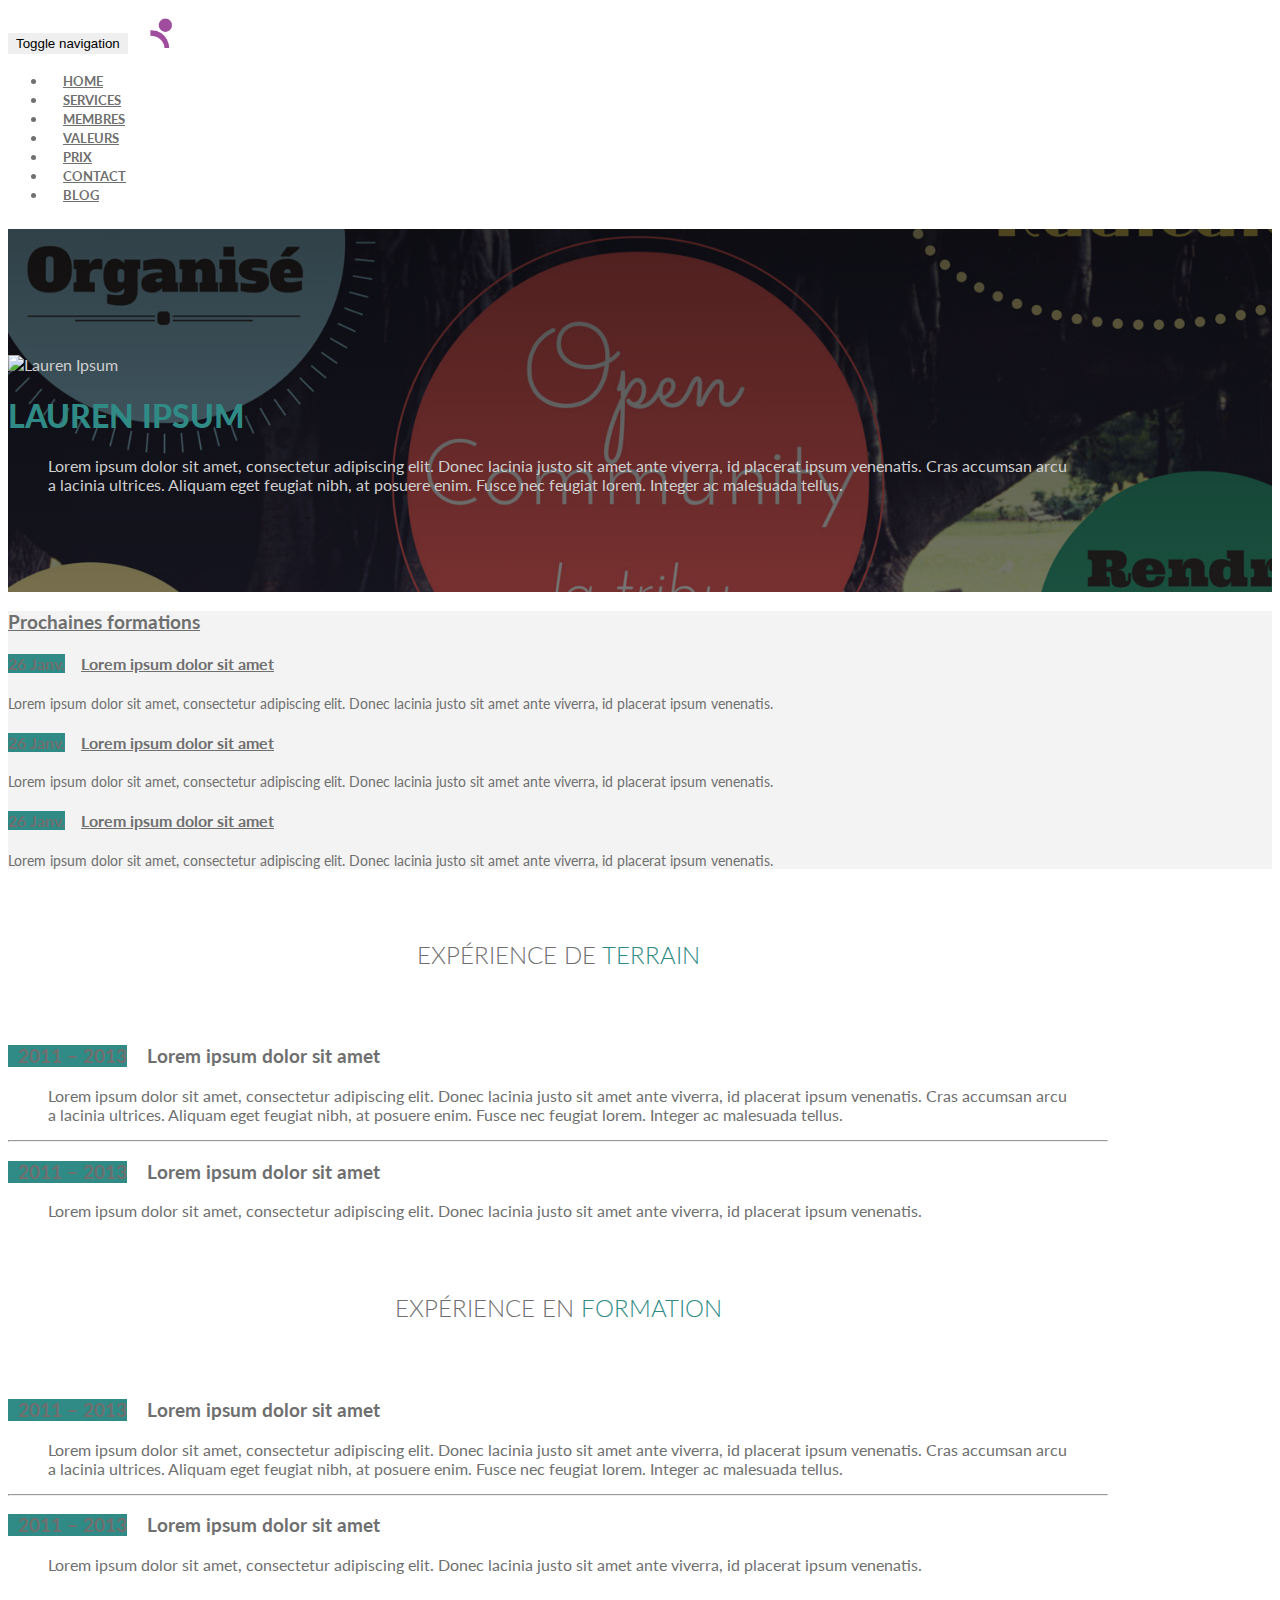
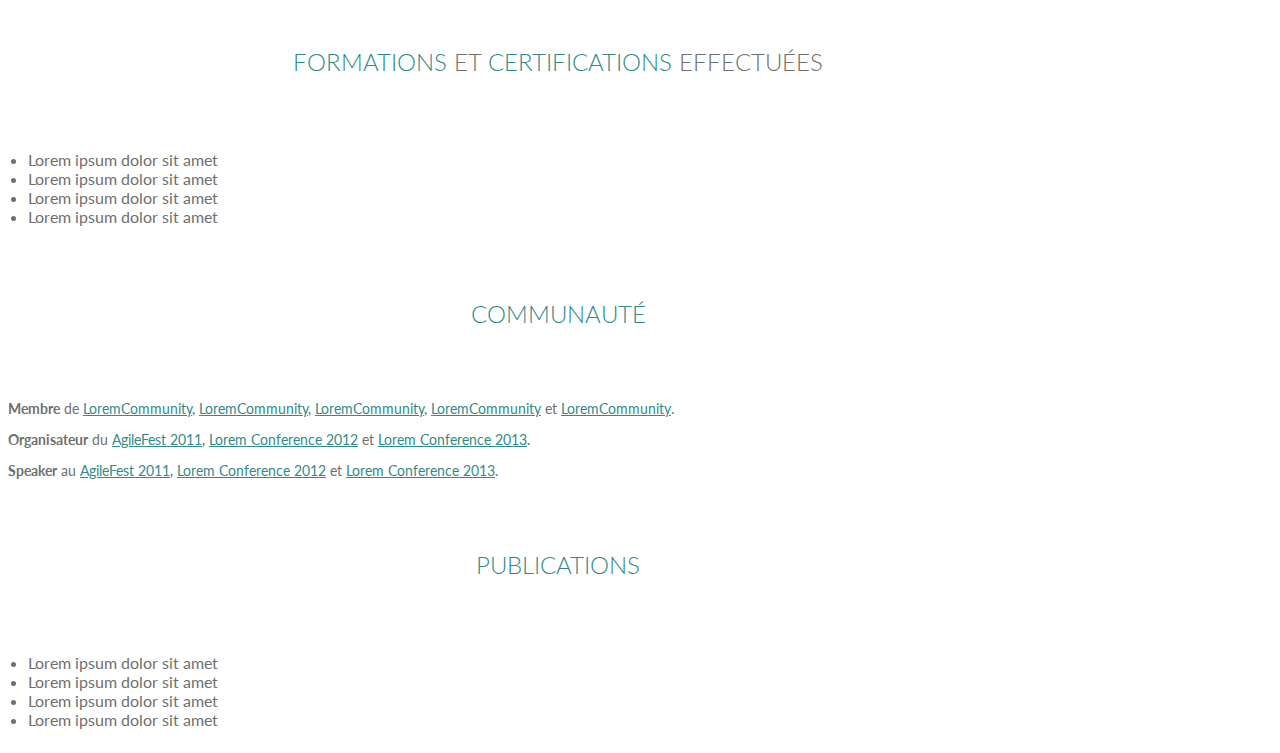
==== template-formateur.html @ 7c55750b "Corrections CSS" ====
<!DOCTYPE html>
<html lang="fr">
<head>
<!-- Basic Page Needs
    ================================================== -->
<meta charset="utf-8">
<!--[if IE]><meta http-equiv="x-ua-compatible" content="IE=9" /><![endif]-->
<meta name="viewport" content="width=device-width, initial-scale=1">
<title>AgileTribu - Lauren Ipsum</title>
<meta name="description"
	content="AgileTribu est un espace communautaire, d'innovation de services pour améliorer les pratiques Agiles">
<meta name="keywords" content="AgileTribu, communauté, Agile, Digital, Marketing">
<meta name="author" content="AgileTribu.com">

<!-- Favicons
    ================================================== -->
<link rel="shortcut icon" href="img/favicon.ico" type="image/x-icon">
<link rel="apple-touch-icon" href="img/apple-touch-icon.png">
<link rel="apple-touch-icon" sizes="72x72" href="img/apple-touch-icon-72x72.png">
<link rel="apple-touch-icon" sizes="114x114" href="img/apple-touch-icon-114x114.png">

<!-- Bootstrap -->
<link rel="stylesheet" type="text/css" href="css/bootstrap.css">
<link rel="stylesheet" type="text/css" href="fonts/font-awesome/css/font-awesome.css">
<script type="text/javascript" src="js/jquery-1.11.2.min.js"></script>
<script type="text/javascript" src="js/bootstrap.min.js"></script>

<!-- Nivo Lightbox
    ================================================== -->
<link rel="stylesheet" href="css/nivo-lightbox.css">
<link rel="stylesheet" href="css/nivo_lightbox_themes/default/default.css">

<!-- Slider
    ================================================== -->
<link href="css/owl.carousel.css" rel="stylesheet" media="screen">
<link href="css/owl.theme.css" rel="stylesheet" media="screen">

<!-- Stylesheet
    ================================================== -->
<link rel="stylesheet" type="text/css" href="css/style.css">
<link rel="stylesheet" type="text/css" href="css/responsive.css">

<!-- Google Fonts
    ================================================== -->
<link href='http://fonts.googleapis.com/css?family=Lato:100,300,400,700,900,100italic,300italic,400italic,700italic,900italic' rel='stylesheet' type='text/css'>

<script type="text/javascript" src="js/modernizr.custom.js"></script>

<script>
  (function(i,s,o,g,r,a,m){i['GoogleAnalyticsObject']=r;i[r]=i[r]||function(){
  (i[r].q=i[r].q||[]).push(arguments)},i[r].l=1*new Date();a=s.createElement(o),
  m=s.getElementsByTagName(o)[0];a.async=1;a.src=g;m.parentNode.insertBefore(a,m)
  })(window,document,'script','//www.google-analytics.com/analytics.js','ga');

  ga('create', 'UA-65085367-1', 'auto');
  ga('send', 'pageview');
</script>

<!-- HTML5 shim and Respond.js for IE8 support of HTML5 elements and media queries -->
<!-- WARNING: Respond.js doesn't work if you view the page via file:// -->
<!--[if lt IE 9]>
      <script src="https://oss.maxcdn.com/html5shiv/3.7.2/html5shiv.min.js"></script>
      <script src="https://oss.maxcdn.com/respond/1.4.2/respond.min.js"></script>
    <![endif]-->
</head>
<body>

	<!-- Main Navigation 
    ================================================== -->
	<nav id="tf-menu" class="navbar navbar-default navbar-fixed-top">
		<div class="container">
			<!-- Brand and toggle get grouped for better mobile display -->
			<div class="navbar-header">
				<button type="button" class="navbar-toggle collapsed" data-toggle="collapse" data-target="#bs-example-navbar-collapse-1">
					<span class="sr-only">Toggle navigation</span> <span class="icon-bar"></span> <span class="icon-bar"></span> <span class="icon-bar"></span>
				</button>
				<a class="navbar-brand" href="#"><img src="img/favicon100.png" alt="..."></a>
			</div>

			<div class="collapse navbar-collapse" id="bs-example-navbar-collapse-1">
				<ul class="nav navbar-nav navbar-right">
					<li><a href="#tf-home" class="scroll">Home</a></li>
					<li><a href="#tf-services" class="scroll">Services</a></li>
					<li><a href="#tf-team" class="scroll">Membres</a></li>
					<li><a href="#tf-process" class="scroll">Valeurs</a></li>
					<li><a href="#tf-pricing" class="scroll">Prix</a></li>
					<li><a href="#tf-contact" class="scroll">Contact</a></li>
					<li><a href="http://blog.agiletribu.com" class="scroll" target="parent">Blog</a></li>
				</ul>
			</div>
			<!-- /.navbar-collapse -->
		</div>
		<!-- /.container-fluid -->
	</nav>

	<!-- Home Section
    ================================================== -->
    <div id="tf-home">
        <div class="overlay overlay-formateur">
            <div class="container">
                <div class="content-heading">   
                	<div class="row">
                		<div class="col-sm-4 text-center">
                			<img src="http://placehold.it/250x250" alt="Lauren Ipsum" class="img-responsive img-circle img-thumbnail">
                		</div>

                		<div class="col-sm-8">
                			<h1>Lauren Ipsum</h1>
                			<blockquote>Lorem ipsum dolor sit amet, consectetur adipiscing elit. Donec lacinia justo sit amet ante viverra, id placerat ipsum venenatis. Cras accumsan arcu a lacinia ultrices. Aliquam eget feugiat nibh, at posuere enim. Fusce nec feugiat lorem. Integer ac malesuada tellus.</blockquote>
                			<a href="#"><i class="fa fa-2x fa-linkedin"></i></a>
                			&nbsp;
                			<a href="#"><i class="fa fa-2x fa-twitter"></i></a>
                		</div>
                	</div>            
                </div>
            </div>
        </div>
    </div>

    <div id="tf-prochaines-formations" class="gray-bg">
    	<div class="container">
    		<div class="content-heading text-center">
    			<h3><a data-toggle="collapse" href="#collapseProchainesFormations" aria-expanded="false" aria-controls="collapseProchainesFormations">Prochaines formations <span class="caret"></span></a></h3>
    		</div>

    		<div class="row collapse" id="collapseProchainesFormations">
    			<div class="col-sm-4">
    				<h4><span class="label label-default">26 Janv.</span> &nbsp;&nbsp; <a href="#">Lorem ipsum dolor sit amet</a></h4>
    				<p>Lorem ipsum dolor sit amet, consectetur adipiscing elit. Donec lacinia justo sit amet ante viverra, id placerat ipsum venenatis.</p>
    			</div>
    			<div class="col-sm-4">
    				<h4><span class="label label-default">26 Janv.</span> &nbsp;&nbsp; <a href="#">Lorem ipsum dolor sit amet</a></h4>
    				<p>Lorem ipsum dolor sit amet, consectetur adipiscing elit. Donec lacinia justo sit amet ante viverra, id placerat ipsum venenatis.</p>
    			</div>
    			<div class="col-sm-4">
    				<h4><span class="label label-default">26 Janv.</span> &nbsp;&nbsp; <a href="#">Lorem ipsum dolor sit amet</a></h4>
    				<p>Lorem ipsum dolor sit amet, consectetur adipiscing elit. Donec lacinia justo sit amet ante viverra, id placerat ipsum venenatis.</p>
    			</div>
    		</div>
    	</div>
    </div>

    <div id="tf-content">
    	<div class="container">
	    	<div class="row">
	    		<div class="col-md-8">
	    			<div id="tf-xp-terrain">
	    				<div class="section-header">
	    					<h2>Expérience de <span class="highlight">terrain</span></h2>
	    				</div>

    					<h3><span class="label label-default"><i class="fa fa-calendar"></i>&nbsp;&nbsp;2011 – 2013</span> &nbsp;&nbsp; Lorem ipsum dolor sit amet </h3>
    					<blockquote>Lorem ipsum dolor sit amet, consectetur adipiscing elit. Donec lacinia justo sit amet ante viverra, id placerat ipsum venenatis. Cras accumsan arcu a lacinia ultrices. Aliquam eget feugiat nibh, at posuere enim. Fusce nec feugiat lorem. Integer ac malesuada tellus.</blockquote>

    					<hr />

    					<h3><span class="label label-default"><i class="fa fa-calendar"></i>&nbsp;&nbsp;2011 – 2013</span> &nbsp;&nbsp; Lorem ipsum dolor sit amet </h3>
    					<blockquote>Lorem ipsum dolor sit amet, consectetur adipiscing elit. Donec lacinia justo sit amet ante viverra, id placerat ipsum venenatis. </blockquote>
	    			</div>

	    			<div id="tf-xp-formation">
	    				<div class="section-header">
	    					<h2>Expérience en <span class="highlight">formation</span></h2>
	    				</div>

	    				<h3><span class="label label-default"><i class="fa fa-calendar"></i>&nbsp;&nbsp;2011 – 2013</span> &nbsp;&nbsp; Lorem ipsum dolor sit amet </h3>
    					<blockquote>Lorem ipsum dolor sit amet, consectetur adipiscing elit. Donec lacinia justo sit amet ante viverra, id placerat ipsum venenatis. Cras accumsan arcu a lacinia ultrices. Aliquam eget feugiat nibh, at posuere enim. Fusce nec feugiat lorem. Integer ac malesuada tellus.</blockquote>

    					<hr />

    					<h3><span class="label label-default"><i class="fa fa-calendar"></i>&nbsp;&nbsp;2011 – 2013</span> &nbsp;&nbsp; Lorem ipsum dolor sit amet </h3>
    					<blockquote>Lorem ipsum dolor sit amet, consectetur adipiscing elit. Donec lacinia justo sit amet ante viverra, id placerat ipsum venenatis. </blockquote>
	    			</div>
	    		</div>

	    		<div class="col-md-4">
	    			<div id="tf-formations-certifs">
		    			<div class="section-header">
		    				<h2><span class="highlight">Formations</span> et <span class="highlight">certifications</span> effectuées</h2>
		    			</div>

		    			<ul class="list-group list-group-formateur">
		    				<li class="list-group-item">Lorem ipsum dolor sit amet</li>
		    				<li class="list-group-item">Lorem ipsum dolor sit amet</li>
		    				<li class="list-group-item">Lorem ipsum dolor sit amet</li>
		    				<li class="list-group-item">Lorem ipsum dolor sit amet</li>
		    			</ul>
		    		</div>

		    		<div id="tf-formateur-communaute">
		    			<div class="section-header">
		    				<h2><span class="highlight">Communauté</span></h2>
		    			</div>

		    			<div class="tf-formateur-communaute-block">
		    				<p><strong>Membre</strong> de <span class="highlight"><a href="#">LoremCommunity</a></span>, <span class="highlight"><a href="#">LoremCommunity</a></span>, <span class="highlight"><a href="#">LoremCommunity</a></span>, <span class="highlight"><a href="#">LoremCommunity</a></span> et <span class="highlight"><a href="#">LoremCommunity</a></span>.</p>

		    				<p><strong>Organisateur</strong> du <span class="highlight"><a href="#">AgileFest 2011</a></span>, <span class="highlight"><a href="#">Lorem Conference 2012</a></span> et <span class="highlight"><a href="#">Lorem Conference 2013</a></span>.</p>

		    				<p><strong>Speaker</strong> au <span class="highlight"><a href="#">AgileFest 2011</a></span>, <span class="highlight"><a href="#">Lorem Conference 2012</a></span> et <span class="highlight"><a href="#">Lorem Conference 2013</a></span>.</p>
		    			</div>
		    		</div>

		    		<div id="tf-formations-publications">
		    			<div class="section-header">
		    				<h2><span class="highlight">Publications</span></h2>
		    			</div>

		    			<ul class="list-group list-group-formateur">
		    				<li class="list-group-item">Lorem ipsum dolor sit amet</li>
		    				<li class="list-group-item">Lorem ipsum dolor sit amet</li>
		    				<li class="list-group-item">Lorem ipsum dolor sit amet</li>
		    				<li class="list-group-item">Lorem ipsum dolor sit amet</li>
		    			</ul>
		    		</div>
	    		</div>
	    	</div>
	    </div>
    </div>

</body>
</html>
---- css/style.css ----
@import url(http://fonts.googleapis.com/css?family=Lato:100,300,400,700,900,100italic,300italic,400italic,700italic,900italic);
body,
html {
    -webkit-font-smoothing: antialiased !important;
    -moz-osx-font-smoothing: grayscale;
    overflow-y: auto;
    overflow-x: hidden;
    font-family: 'Lato', sans-serif;
    color: #6f6f6f;
}
::-webkit-scrollbar { width: 2px;  }/* for vertical scrollbars */
::-webkit-scrollbar-track { background: rgba(0, 0, 0, 0.1); }
::-webkit-scrollbar-thumb { background: rgba(0, 0, 0, 0.5); }

@media (min-width: 1200px) { 
    .container { width: 1100px }
}
h1 {
    font-weight: 900;
    text-transform: uppercase;
}
h1 small { text-transform: lowercase }
h2 {
    line-height: 24px;
    font-weight: 300;
}
h5 { font-size: 16px }
p { font-size: 14px }
a {
    color: inherit;
    transition: all 0.5s;
}
a:hover,
a:focus {
    text-decoration: none;
    color: #308b86;
}
.highlight { color: #308b86 }
.clearfix:after {
    visibility: hidden;
    display: block;
    font-size: 0;
    content: " ";
    clear: both;
    height: 0;
}
.clearfix { display: inline-block }
* html .clearfix { height: 1% }
.clearfix { display: block }
.label-default {
    background-color: #308B86;
}
/* Navigation */
#tf-menu {
    margin-bottom: 0;
    background-color: #ffffff;
    padding: 10px 0;
    height: auto;
}
.navbar-brand img {
    height: 30px;
    width: auto;
}
.navbar-brand { padding: 12px 15px }
.navbar-nav > li > a {
    font-size: 13px;
    font-weight: 700;
    border-bottom: 2px solid transparent;
    padding: 5px 5px;
    margin: 8px 10px;
    text-transform: uppercase;
    transition: all 0.5s;
}
.navbar-default .navbar-nav > li > a.active,
.navbar-default .navbar-nav > li > a:hover,
.navbar-default .navbar-nav > li > a:focus {
    color: #333;
    border-bottom: 4px solid #308b86;
}
.navbar-default .navbar-toggle { border-color: transparent }
.navbar-default .navbar-toggle:hover,
.navbar-default .navbar-toggle:focus { background-color: transparent }
.navbar-default .navbar-toggle:hover>.navbar-default .navbar-toggle .icon-bar,
.navbar-default .navbar-toggle:focus>.navbar-default .navbar-toggle .icon-bar { color: #308b86 }
/* Header Page */
#tf-header {
    padding: 20px 0;
    background: #308b86;
    margin-top: 70px;
    color: #ffffff;
}
#tf-header .breadcrumb {
    padding: 8px 15px;
    margin-bottom: 20px;
    list-style: none;
    background-color: transparent;
    border-radius: 4px;
    margin-left: -10px;
    margin-top: -10px;
}
#tf-header .breadcrumb > li + li:before {
    padding: 0 5px;
    color: #FFF;
    content: "/\00a0";
}
#tf-header .breadcrumb > li a { color: #ffffff }
/* Home Style */
#tf-home {
    background: url(../img/at/AgileTribu-Valeurs.jpg);
    background-size: cover;
    background-position: center;
    background-attachment: fixed;
    background-repeat: no-repeat;
    color: #cfcfcf;
}
#tf-home .overlay {
    background: -moz-linear-gradient(top,  rgba(0,0,0,0.8) 0%, rgba(0,0,0,0.73) 17%, rgba(0,0,0,0.66) 35%, rgba(0,0,0,0.55) 62%, rgba(0,0,0,0.4) 100%); /* FF3.6+ */
    background: -webkit-gradient(linear, left top, left bottom, color-stop(0%,rgba(0,0,0,0.8)), color-stop(17%,rgba(0,0,0,0.73)), color-stop(35%,rgba(0,0,0,0.66)), color-stop(62%,rgba(0,0,0,0.55)), color-stop(100%,rgba(0,0,0,0.4))); /* Chrome,Safari4+ */
    background: -webkit-linear-gradient(top,  rgba(0,0,0,0.8) 0%,rgba(0,0,0,0.73) 17%,rgba(0,0,0,0.66) 35%,rgba(0,0,0,0.55) 62%,rgba(0,0,0,0.4) 100%); /* Chrome10+,Safari5.1+ */
    background: -o-linear-gradient(top,  rgba(0,0,0,0.8) 0%,rgba(0,0,0,0.73) 17%,rgba(0,0,0,0.66) 35%,rgba(0,0,0,0.55) 62%,rgba(0,0,0,0.4) 100%); /* Opera 11.10+ */
    background: -ms-linear-gradient(top,  rgba(0,0,0,0.8) 0%,rgba(0,0,0,0.73) 17%,rgba(0,0,0,0.66) 35%,rgba(0,0,0,0.55) 62%,rgba(0,0,0,0.4) 100%); /* IE10+ */
    background: linear-gradient(to bottom,  rgba(0,0,0,0.8) 0%,rgba(0,0,0,0.73) 17%,rgba(0,0,0,0.66) 35%,rgba(0,0,0,0.55) 62%,rgba(0,0,0,0.4) 100%); /* W3C */
    padding: 20% 0;
    background-attachment: fixed;
}

#tf-home h1 { color: #308b86 }
.content-heading p.lead { margin-bottom: 80px }
a.goto-btn {
    font-size: 18px;
    font-weight: 700;
    border-bottom: 2px solid transparent;
    padding: 10px 0;
    transition: all 0.5s;
}
a.goto-btn:hover {
    color: #ffffff;
    border-bottom: 2px solid #308b86;
}
/* Home Section Style 2 - With Video*/
#tf-home.video .overlay {
    padding: 0;
    padding-top: 10%;
}
.img-wrapper { position: relative }
.img-wrapper img.img-responsive { margin: 0 auto !important }
.img-wrapper i.fa {
    position: absolute;
    z-index: 10;
    top: 50%;
    font-size: 25px;
    background: rgba(32, 22, 22, 0.29);
    padding: 18px 23px;
    height: 60px;
    width: 60px;
    text-align: center;
    border-radius: 50%;
    color: #ffffff;
    margin-left: -30px;
    transition: all 0.3s;
}
.img-wrapper i.fa:hover { background: #308b86 }
/* Home Section Style 3 - Slider*/
#tf-home.slider { background: none }
#tf-home.slider .overlay { padding: 0 }
.carousel-caption {
    position: absolute;
    right: 15%;
    top: 28%;
    bottom: auto;
    left: 15%;
    z-index: 10;
    padding-top: 20px;
    padding-bottom: 0;
    color: #fff;
    text-align: center;
    text-shadow: none;
}
.carousel-indicators li {
    display: inline-block;
    width: 12px;
    height: 12px;
    margin: 1px;
    text-indent: -999px;
    cursor: pointer;
    background-color: rgba(0, 0, 0, 0);
    border: 1px solid #fff;
    border-radius: 10px;
}
.carousel-indicators {
    position: absolute;
    bottom: 60px;
    left: 50%;
    z-index: 15;
    width: 60%;
    padding-left: 0;
    margin-left: -30%;
    text-align: center;
    list-style: none;
}
.carousel-indicators .active {
    width: 14px;
    height: 14px;
    margin: 0;
    background-color: #a14d9d;
}
.carousel-fade .carousel-inner .item {
    opacity: 0;
    transition-property: opacity;
}
.carousel-fade .carousel-inner .active { opacity: 1 }
.carousel-fade .carousel-inner .active.left,
.carousel-fade .carousel-inner .active.right {
    left: 0;
    opacity: 0;
    z-index: 1;
}
.carousel-fade .carousel-inner .next.left,
.carousel-fade .carousel-inner .prev.right { opacity: 1 }
.carousel-fade .carousel-control { z-index: 2 }
/* Home Section Style 4 - App Header Style*/
#tf-home.app .overlay { padding: 10% 0 5% 0 }
#tf-home.app {background: url(../img/bg/02.jpg);}
a.goto-btn { margin-right: 30px }
.ipad-wrapper .app-wrap {
    position: relative;
    width: 395px;
}
.app-wrap {
    position: absolute;
    background: url(../img/header4.png);
    width: 395px;
    height: 540px;
    background-repeat: no-repeat;
    z-index: 2;
    left: 5%;
}
#owl-demo .item img {
    position: relative;
    width: 305px;
    height: auto;
    left: 12%;
    margin-top: 46px;
    z-index: -1;
}
.app .content-heading.text-left { padding: 15% 0 }
#tf-home.app .owl-theme .owl-controls .owl-page span {
    width: 15px;
    height: 15px;
    margin: 5px;
    background: #ffffff !important;
    border: 2px solid transparent;
    opacity: 1;
}
#tf-home.app .owl-theme .owl-controls {
    margin-top: 60px;
    text-align: center;
}
#tf-home.app .owl-theme .owl-controls .owl-page.active span,
#tf-home.app .owl-theme .owl-controls.clickable .owl-page:hover span { border: 2px solid #308b86 }

/* Home Parallax Effect */
.bcg {
  background-position: center center;
  background-repeat: no-repeat;
  background-attachment: fixed;
  background-size: cover;
  height: 100%;
  width: 100%;
}

#tf-home.parallax .bcg { background-image:url('../img/at/AgileTribu-Valeurs.png'); }
.parallax  .content-heading{
    padding: 20% 0;
    text-align: center;
}
/* Intro Section */
#tf-intro {
    padding: 5% 0;
    color: #000000;
    text-align: center;
}
#tf-intro img.intro-logo {
    margin: 0 auto;
    margin-bottom: 30px;
}
/* Service Section */
#tf-services { padding: 60px 0 }
.section-header {
    padding: 40px 0;
    text-align: center;
}
.section-header h2 { text-transform: uppercase }
.section-header h5 { letter-spacing: 1px }
.fancy {
    line-height: 0.5;
    text-align: center;
    margin-bottom: 40px;
    margin-top: 20px;
}
.fancy span {
    display: inline-block;
    position: relative;
}
.fancy span:before,
.fancy span:after {
    content: "";
    position: absolute;
    height: 5px;
    border-bottom: 1px solid #f1f1f1;
    top: 15px;
    width: 400px;
}
.fancy span:before {
    right: 100%;
    margin-right: 10px;
}
.fancy span:after {
    left: 100%;
    margin-left: 10px;
}
/* service lists */
.service { margin-bottom: 20px }
.service .media-right i.fa {
    text-align: center;
    font-size: 30px;
    background-color: #308b86;
    color: #ffffff;
    padding: 25px 0;
    border-radius: 50px;
    border-top-left-radius: 0;
    margin: 0 10px;
    margin-right: 20px;
    width: 82px;
    height: 80px;
    transition: background-color 0.5s;
}
.service .media-left i.fa {
    text-align: center;
    font-size: 30px;
    background-color: #308b86;
    color: #ffffff;
    padding: 25px 0;
    border-radius: 50px;
    border-top-right-radius: 0;
    margin: 0 10px;
    margin-left: 20px;
    width: 82px;
    height: 80px;
    transition: background-color 0.5s;
}
.process:hover i.fa,
.service:hover i.fa { background-color: #a14d9d }
h4.media-heading {
    margin-top: 0;
    margin-bottom: 5px;
    font-size: 16px;
    font-weight: 400;
    text-transform: uppercase;
    color: #333;
    line-height: 20px;
}
/* About Us */
#tf-about { padding: 40px 0 }
.gray-bg { background-color: #f3f3f3 }
.img-wrap .profile-img {
    position: relative;
    margin-bottom: 40px;
}
.profile-img .social {
    position: absolute;
    z-index: 1;
    bottom: -10px;
    left: 50px;
}
.about-right-content { padding: 40px 0 }
.about-left-content { padding-bottom: 60px }
.about-left-content h2,
.about-left-content h2 small { color: #333 }
.about-left-content h2 small { font-weight: 300 }
ul.social li a.fa {
    background: #a14d9d;
    width: 50px;
    height: 50px;
    padding: 15px;
    text-align: center;
    margin-right: -5px;
    font-size: 20px;
    color: #ffffff;
    margin-bottom: 0;
}
ul.social li a.fa:hover { background-color: #333333 }
/* Skills Progress Bar */
.progress {
    height: 12px;
    margin-bottom: 20px;
    overflow: hidden;
    background-color: #999999;
    border-radius: 0;
    -webkit-box-shadow: none;
    box-shadow: none;
}
.progress-bar {
    float: left;
    width: 0;
    height: 100%;
    font-size: 12px;
    line-height: 20px;
    color: #fff;
    text-align: center;
    background-color: #a14d9d;
    -webkit-box-shadow: none;
    box-shadow: none;
    -webkit-transition: width .6s ease;
    -o-transition: width .6s ease;
    transition: width .6s ease;
}
.skills {
    margin-top: 30px;
    padding: 20px 0;
}
.skillset p {
    font-size: 13px;
    margin-bottom: 5px;
}
/* Counter */
#tf-counter {
    border-top: 1px solid #D1D1D1;
    border-bottom: 1px solid #D1D1D1;
}
.facts { padding: 0 }
.facts .count-box { position: relative }
.count-box {
    -webkit-backface-visibility: hidden;
    border-left: 1px solid #d3d3d3;
    padding: 40px 0;
    margin: 0;
    overflow: hidden;
    transition: all 0.5s;
    transform: translateX(0px) translateY(0%);
    -webkit-transform: translateX(0px) translateY(0%);
    -moz-transform: translateX(0px) translateY(0%);
    -ms-transform: translateX(0px) translateY(0%);
    -o-transform: translateX(0px) translateY(0%);
}
/*.count-box .hover-bg{ 
  position: absolute;
  display: block;
  background-color: #a14d9d;
  width: 100%;
  height: 100%;
  z-index: -1;
  transition: all 0.5s;
  transform: translateX(0px) translateY(150px);
  -webkit-transform: translateX(0px) translateY(150px);
  -ms-transform: translateX(0px) translateY(150px);
    -o-transform: translateX(0px) translateY(150px);
    opacity: 0;
}
.count-box:hover .hover-bg{
  background: #a14d9d;
  color: #fff !important;
  transform: translateX(0px) translateY(-40px);
    -webkit-transform: translateX(0px) translateY(-40px);
    -moz-transform: translateX(0px) translateY(-40px);
    -ms-transform: translateX(0px) translateY(-40px);
    -o-transform: translateX(0px) translateY(-40px);
    opacity: 1;
}*/
.count-box:hover,
.count-box:hover > i.fa { color: #ffffff }
.count-box:hover {
    -webkit-backface-visibility: hidden;
    background-color: #a14d9d;
}
.counter i.fa {
    font-size: 40px;
    color: #308b86;
}
.count-box.last { border-right: 1px solid #d3d3d3 }
/* Portfolio / Works Sections */
#tf-team { padding: 60px 0 }
#team .item {
    padding: 30px 0px;
    margin: 5px 20px;
    -webkit-border-radius: 3px;
    -moz-border-radius: 3px;
    border-radius: 3px;
}
.item .hover-bg {
    position: relative;
    overflow: hidden;
}
.hover-bg .hover-text {
    position: absolute;
    display: block;
    bottom: 0;
    width: 100%;
    height: 25%;
    padding: 20px;
    color: #ffffff;
    transition: all 0.8s;
    -webkit-transition: all 08s;
    -moz-transition: all 0.8s;
    -o-transition: all 0.8s;
}
.hover-bg .hover-text.on { opacity: 1 }
.hover-bg .hover-text.off {
    transition: all 0.3s;
    -webkit-transition: all 0.3s;
    -moz-transition: all 0.3s;
    -o-transition: all 0.3s;
    -webkit-transform: translateX(100%) translateY(-90%);
    transform: translateX(100%) translateY(-90%);
    opacity: 1;
    background: rgba(0, 0, 0, 0.70);
}
.hover-bg:hover .hover-text.off {
    -webkit-transform: translateX(0%) translateY(-90%);
    transform: translateX(0%)  translateY(-90%);
    opacity: 1;
}
.owl-theme .owl-controls .owl-page span {
    width: 15px;
    height: 15px;
    margin: 5px;
    background: #bababa;
}
/* Why Us or Features Section */
#tf-features,
#feature { padding: 60px 0 }
.features-content { padding: 0 30px 0 }
.features-content h4 {
    text-transform: uppercase;
    margin-bottom: 20px;
    color: #333333;
}
.nav.nav-pills > li > a {
    position: relative;
    display: block;
    background-color: #ffffff;
    padding: 25px;
    border-bottom: 3px solid #cccccc;
    text-transform: uppercase;
    margin-bottom: 5px;
}
.nav.nav-pills > li > a small {
    text-transform: lowercase;
    font-style: italic;
}
.nav.nav-pills > li > a:hover,
.nav-pills > li.active > a,
.nav-pills > li.active > a:hover,
.nav-pills > li.active > a:focus {
    color: #fff;
    background-color: #a14d9d;
    padding: 25px;
    border-bottom: 3px solid #996600;
}
.nav-pills > li > a { border-radius: 4px }
ul.features li span.fa {
    font-size: 35px;
    vertical-align: middle;
    margin-right: 20px;
    float: left;
    clear: both;
    margin-top: 5px;
}
/* Portfolio or works blocks */
#tf-works { padding: 60px 0 }
ul.cat { margin: 30px 0 }
ul.cat li a {
    background: inherit;
    border: 1px solid;
    padding: 5px 10px;
    border-radius: 3px;
}
ul.cat li a:hover,
ul.cat li a:focus,
ul.cat li a.active {
    background: #f1f1f1;
    border: 1px solid;
    padding: 5px 10px;
    border-radius: 3px;
    color: inherit;
}
.nopadding { padding: 0 }
.box a { margin: 2px }
.box .hover-bg {
    position: relative;
    overflow: hidden;
}
.box .hover-bg .hover-text {
    height: 100%;
    bottom: 0;
    -webkit-transform: translateX(0%) translateY(0%);
    transform: translateX(0%) translateY(0%);
    background: transparent;
}
.box:hover .hover-bg .hover-text { background-color: rgba(1, 1, 1, 0.5) }
.box .hover-bg:hover .hover-text.off {
    -webkit-transform: translateX(0%) translateY(0%);
    transform: translateX(0%)  translateY(0%);
    opacity: 1;
}
.box .hover-text i.fa {
    font-size: 20px;
    background: #a14d9d;
    padding: 13px;
    position: relative;
    top: 40%;
    border-radius: 50%;
    width: 45px;
    height: 45px;
    transition: all 0.5s;
}
.box .hover-text i.fa:hover { background: #333333 }
.box .hover-text i.fa.fa-expand {
    border-top-right-radius: 0;
    -webkit-transform: translateX(-400%) translateY(0%);
    transform: translateX(-400%)  translateY(0%);
    opacity: 0;
    transition: all 0.5s;
}
.box:hover .hover-text i.fa.fa-expand {
    -webkit-transform: translateX(0%) translateY(0%);
    transform: translateX(0%)  translateY(0%);
    opacity: 1;
}
.box .hover-text i.fa.fa-chain {
    border-top-left-radius: 0;
    -webkit-transform: translateX(400%) translateY(0%);
    transform: translateX(400%)  translateY(0%);
    opacity: 0;
    transition: all 0.5s;
}
.box:hover .hover-text i.fa.fa-chain {
    -webkit-transform: translateX(0%) translateY(0%);
    transform: translateX(0%)  translateY(0%);
    opacity: 1;
}
/* Style 2 - Not Fullwidth */
#itemsWorkThree .box,
#itemsWorkTwo .box { margin-bottom: 30px }
#itemsWorkTwo .hover-bg .hover-text { padding: 30% 0 }
#itemsWorkTwo .box:hover .hover-bg .hover-text {
    background-color: rgba(255, 223, 125, 0.70);
    border: 10px solid rgba(185, 156, 72, 0.80);
}
#itemsWorkTwo .box .hover-bg .hover-text h5 small {
    text-transform: capitalize;
    color: #000000;
}
#itemsWorkTwo .box .hover-bg .hover-text h5 {
    font-weight: 700;
    text-transform: uppercase;
    color: #000000;
    -webkit-transform: translateX(0%) translateY(400%);
    transform: translateX(0%)  translateY(400%);
    opacity: 0;
    transition: all 0.5s;
}
#itemsWorkTwo .box:hover .hover-bg .hover-text.off h5 {
    -webkit-transform: translateX(0%) translateY(0%);
    transform: translateX(0%)  translateY(0%);
    opacity: 1;
}
#itemsWorkTwo .box .hover-text i.fa {
    font-size: 20px;
    background: transparent;
    padding: 13px;
    position: relative;
    top: 40%;
    border-radius: 50%;
    width: 45px;
    height: 45px;
    transition: all 0.5s;
    border: 1px solid #ffffff;
}
#itemsWorkTwo .box .hover-text i.fa:hover { background: #333333 }
/* Portfolio Style #3 */
#itemsWorkThree .box h5 {
    border: 1px solid #ddd;
    padding: 10px 0;
    margin: 0;
}
/* Isotope Filter */
.isotope-item { z-index: 2 }
.isotope-hidden.isotope-item { z-index: 1 }
.isotope,
.isotope .isotope-item {
    /* change duration value to whatever you like */
    -webkit-transition-duration: 0.8s;
    -moz-transition-duration: 0.8s;
    transition-duration: 0.8s;
}
.isotope-item {
    margin-right: -1px;
    -webkit-backface-visibility: hidden;
    backface-visibility: hidden;
}
.isotope {
    -webkit-transition-property: height, width;
    -moz-transition-property: height, width;
    transition-property: height, width;
}
.isotope .isotope-item {
    -webkit-transition-property: -webkit-transform, opacity;
    -moz-transition-property: -moz-transform, opacity;
    transition-property: transform, opacity;
}
.nivo-lightbox-theme-default .nivo-lightbox-title {
    font-size: 14px;
    background: #f1f1f1;
    border: 1px solid #333;
    letter-spacing: 2px;
    color: #333;
    text-transform: uppercase;
    letter-spacing: 2px;
    padding: 10px 35px;
    border-radius: 2px;
}
.nivo-lightbox-theme-default.nivo-lightbox-overlay {
    background: #ffffff !important;
    background: rgba(255, 255, 255, 1) !important;
}
.nivo-lightbox-theme-default .nivo-lightbox-nav,
.nivo-lightbox-theme-default .nivo-lightbox-close { opacity: 1 }
.nivo-lightbox-error {
    color: #C59A6D !important;
    text-shadow: 0 1px 1px rgba(0, 0, 0, 0) !important;
}
.nivo-lightbox-theme-default .nivo-lightbox-image img {
    background: #fff;
    -webkit-box-shadow: 0px 1px 1px rgba(0,0,0,0.4);
    -moz-box-shadow: 0px 1px 1px rgba(0,0,0,0.4);
    box-shadow: 0px 1px 1px rgba(0,0,0,0.4);
    border-top: 4px solid #308b86;
}
/* Single Portfolio Detail */
#work-detail-one,
#work-detail-two,
#work-detail-three { padding: 60px 0 }
.work-detail .dl-horizontal dt {
    text-align: left;
    margin-bottom: 10px;
}
.work-related-thumb { margin-bottom: 30px }
.work-related-thumb .img-thumbnail {
    display: inline-block;
    max-width: 100%;
    height: auto;
    padding: 0;
    line-height: 1.42857143;
    background-color: transparent;
    border: 1px solid transparent;
    border-radius: 0;
    -webkit-transition: all .2s ease-in-out;
    -o-transition: all .2s ease-in-out;
    transition: all .2s ease-in-out;
}
.work-related-thumb .img-thumbnail:hover { opacity: 0.8 }
/* Process Section */
#tf-process { padding: 60px 0 }
.process i.fa {
    text-align: center;
    font-size: 30px;
    background-color: #308b86;
    color: #ffffff;
    padding: 25px 0;
    border: 4px solid #ffffff;
    border-radius: 50px;
    border-top-left-radius: 0;
    margin: 0 10px;
    margin-right: 20px;
    width: 92px;
    height: 90px;
    transition: background-color 0.5s;
}
#tf-process .gray-bg { position: relative }
.gray-bg .vline {
    position: absolute;
    height: 100%;
    padding: 5px;
    border-left: 3px solid #ffffff;
    left: 20%;
}
#process { padding: 60px 0 20px 0 }
.process { margin-bottom: 40px }
/* Pricing Section */
#tf-pricing { padding: 60px 0 }
.price h1 { font-size: 50px }
.price { text-align: center }
.price.panel-default { border-color: #333 }
.price.panel-default > .panel-heading {
    font-size: 20px;
    text-transform: uppercase;
    font-weight: 600;
    color: #FFF;
    background-color: #333333;
    border-color: inherit;
}
.price .panel-heading { padding: 30px 15px }
.price .panel-body { border-bottom: 1px solid }
.price ul.list-unstyled { padding: 20px }
.price ul.list-unstyled li { padding: 10px 0 }
.price ul.list-unstyled li small { margin-top: -10px }
/* Featured */
.price.featured {
    -moz-box-shadow: 0 0 6px 2px rgba(0, 0, 0, 0.31);
    -webkit-box-shadow: 0 0 6px 2px rgba(0, 0, 0, 0.31);
    box-shadow: 0 0 6px 2px rgba(0, 0, 0, 0.31);
}
.price.featured.panel-default {
    border-color: #308b86;
    background-color: #ffffff;
    margin-top: -20px;
    position: relative;
    z-index: 1;
    margin-left: -5px;
    margin-right: -5px;
}
.price.featured.panel-default { border-color: #308b86 }
.price.featured.panel-default > .panel-heading { background-color: #308b86 }
.featured .panel-body { margin-top: 20px }
.featured .panel-body,
.featured.panel-default > .panel-heading { border-color: #308b86 }
.featured .tf-btn { margin-top: 20px }
.btn:focus,
.btn:active:focus,
.btn.active:focus,
.btn.focus,
.btn:active.focus,
.btn.active.focus {
    outline: 0;
    outline: 0;
    outline-offset: 0;
}
.btn:active,
.btn.active {
    background-image: none;
    outline: 0;
    -webkit-box-shadow: none;
    box-shadow: none;
}
.tf-btn {
    font-size: 12px;
    word-spacing: 2px;
    font-weight: 700;
    padding: 10px 20px;
    background-color: #333333;
    text-transform: uppercase;
    border-color: #333333;
    transition: all 0.5s;
}
.tf-btn:focus,
.tf-btn:hover {
    background-color: #333333;
    border-color: #308b86;
}
.color {
    background-color: #308b86;
    border-color: #308b86;
}
.color:focus,
.color:hover {
    border-color: #333333;
    background-color: #308b86;
}
/* Formateur Section */
#tf-home .overlay-formateur {
    padding: 5% 0;
}

#tf-home .overlay-formateur .container {
    padding-top: 5%
}
.list-group-formateur {
    padding: 0 20px;
}
/* Blog Section */
#tf-blog,
#blog-post { padding: 60px 0 }
#blog-post a.btn { margin: auto 0 }
.post-wrap { position: relative }
.media.post {
    background: #fff;
    padding: 10px;
}
.post-wrap {
    position: relative;
    margin-bottom: 30px;
    transition: all 0.5s;
}
.post-meta {
    border-top: 1px solid #ebebeb;
    background-color: #ffffff;
    padding: 5px 10px;
    height: auto;
    position: relative;
    min-height: 35px;
}
ul.metas li:after {
    content: ' / ';
    margin-right: 3px;
    margin-left: 3px;
}
ul.metas li:last-child:after { content: ' ' }
ul.metas li a { color: #a14d9d }
.meta-detail {
    background: #f4f4f4;
    border-radius: 3px;
    padding: 2px;
}
/* Contact Section */
/*********************************
/* Map Section
**********************************/
#tf-contact { padding: 60px 0 }
#map {
    position: relative;
    width: 100%;
    height: 400px;
}
.contact-detail {
    text-align: center;
    margin: 60px 0;
}
.contact-detail i.fa {
    text-align: center;
    font-size: 30px;
    background-color: #308b86;
    color: #ffffff;
    padding: 25px 0;
    border-radius: 50px;
    border-top-left-radius: 0;
    margin: 0 10px;
    margin-right: 20px;
    width: 82px;
    height: 80px;
    transition: background-color 0.5s;
}
.contact-detail:hover i.fa { background-color: #333333 }
form#contact-form { padding: 40px 0 }
.contact form#contact-form {padding: 0}
.form-control:focus {
    border-color: inherit;
    outline: 0;
    -webkit-box-shadow: none;
    box-shadow: none;
}
.form-control {
    display: block;
    width: 100%;
    height: 44px;
    padding: 10px 12px;
    font-size: 14px;
    line-height: 1.42857143;
    color: #555;
    background-color: #fff;
    background-image: none;
    border: 1px solid #ccc;
    border-radius: 4px;
    -webkit-box-shadow: none;
    box-shadow: none;
    -webkit-transition: none;
    -o-transition: none;
    transition: none;
}
p.help-block.text-danger ul li {
    display: block;
    margin-left: -20px;
    color: #308b86;
}
#success .alert-danger {
    color: #308b86;
    background-color: #FDFDFD;
    border-color: #308b86;
    margin-bottom: 10px;
}
/* Footer */
#tf-footer {
    padding: 3% 0 2% 0;
    background-color: #a14d9d;
    color: #ffffff;
}
ul.social li a i {
    font-size: 18px;
    background: transparent;
    width: 32px;
    height: 32px;
    padding: 7px 0;
    text-align: center;
    border-radius: 50%;
    border-top-left-radius: 0;
    border: 1px solid transparent;
    color: #ffffff;
    transition: all 0.5s;
}
ul.social li a i:hover { border-color: #ffffff }
/* Blog Page */
.blog .media.post {
    background: #fff;
    padding: 10px;
    border: 1px solid #E9E9E9;
    border-bottom-color: transparent;
    border-top-left-radius: 5px;
    border-top-right-radius: 5px;
}
.blog .post-meta {
    border-top: 1px solid #ebebeb;
    background-color: #ffffff;
    padding: 5px 10px;
    height: auto;
    position: relative;
    min-height: 35px;
    border: 1px solid #ebebeb;
    border-bottom-left-radius: 5px;
    border-bottom-right-radius: 5px;
}
.pagination > li > a,
.pagination > li > span {
    position: relative;
    float: left;
    padding: 6px 12px;
    margin-left: 0;
    line-height: 1.42857143;
    color: #FFFFFF;
    text-decoration: none;
    background-color: #308b86;
    border: 1px solid #308b86;
    margin: 3px 3px;
    font-weight: 700;
    text-transform: uppercase;
    border-radius: 5px;
}
.pagination > li > a.active,
.pagination > li > a:hover,
.pagination > li > span:hover,
.pagination > li > a:focus,
.pagination > li > span:focus {
    color: #FFFFFF;
    background-color: #ddab15;
    border-color: #ddab15;
}
/* Sidebar */
.widget {
    margin-bottom: 40px;
    padding: 0 20px;
}
.comment h4,
.widget h4,
h4.text-uppercase {
    font-weight: 300;
    color: #308b86;
}
.comment h4 span.comments { color: #333333 }
/* Search */
button.btn.btn-default {
    padding: 11px 15px;
    color: #ffffff;
    background: #308b86;
}
/* Categories and Archive Widget */
ul.bullet-lists { margin-top: 20px }
ul.list-unstyled.bullet-lists li span.fa.fa-circle {
    font-size: 8px;
    vertical-align: middle;
    margin-right: 10px;
    color: #308b86;
}
ul.list-unstyled.bullet-lists li { padding: 5px 0 }
ul.list-unstyled.bullet-lists li:hover { color: #308b86 }
/* Post Tab */
.post-tab .nav-tabs > li > a {
    margin-right: -1px;
    line-height: 1.42857143;
    border: 1px solid #ddd;
    border-radius: 0px 0px 0 0;
}
.post-tab .list-group-item:first-child {
    border-top-left-radius: 0;
    border-top-right-radius: 0;
    margin-top: -1px;
}
.post-tab .nav-tabs > li > a:hover,
.post-tab .nav-tabs > li > a:focus {
    color: #FFF;
    background-color: #FC3;
    border: 1px solid #ddd;
    border-bottom-color: transparent;
}
/* Tags */
ul.list-inline.bullet-lists li a { color: inherit }
ul.list-inline.bullet-lists li {
    background: #F8F8F8;
    padding: 5px 10px;
    margin-bottom: 5px;
    margin-right: 2px;
    border: 1px solid #F4F4F4;
    border-radius: 3px;
    transition: all 0.3s;
}
ul.list-inline.bullet-lists li:hover { background: #308b86 }
/* Single Blog Post */
.blog-post .post-wrap img,
.work-detail img.featured { margin: 20px 0 }
ul.meta-tags li a { font-style: italic }
ul.meta-tags li:after { content: ',' }
ul.meta-tags li:last-child:after { content: ' ' }
/* Author Box */
.media.post-author {
    background: #308b86;
    padding: 20px;
    margin-top: -1px;
}
.media.post-author a { content: inherit }
.blog-post .post-wrap {
    padding: 20px;
    margin-bottom: 0;
    border: 1px solid #DDDDDD;
    border-top-right-radius: 4px;
    border-top-left-radius: 4px;
}
/* Comment */
.media.comment-block {
    border: 1px solid #DDD;
    padding: 20px;
}
.comment { margin-top: 40px }
.comment form { margin-top: -30px }
.comment input,
.comment textarea { margin-bottom: 15px }
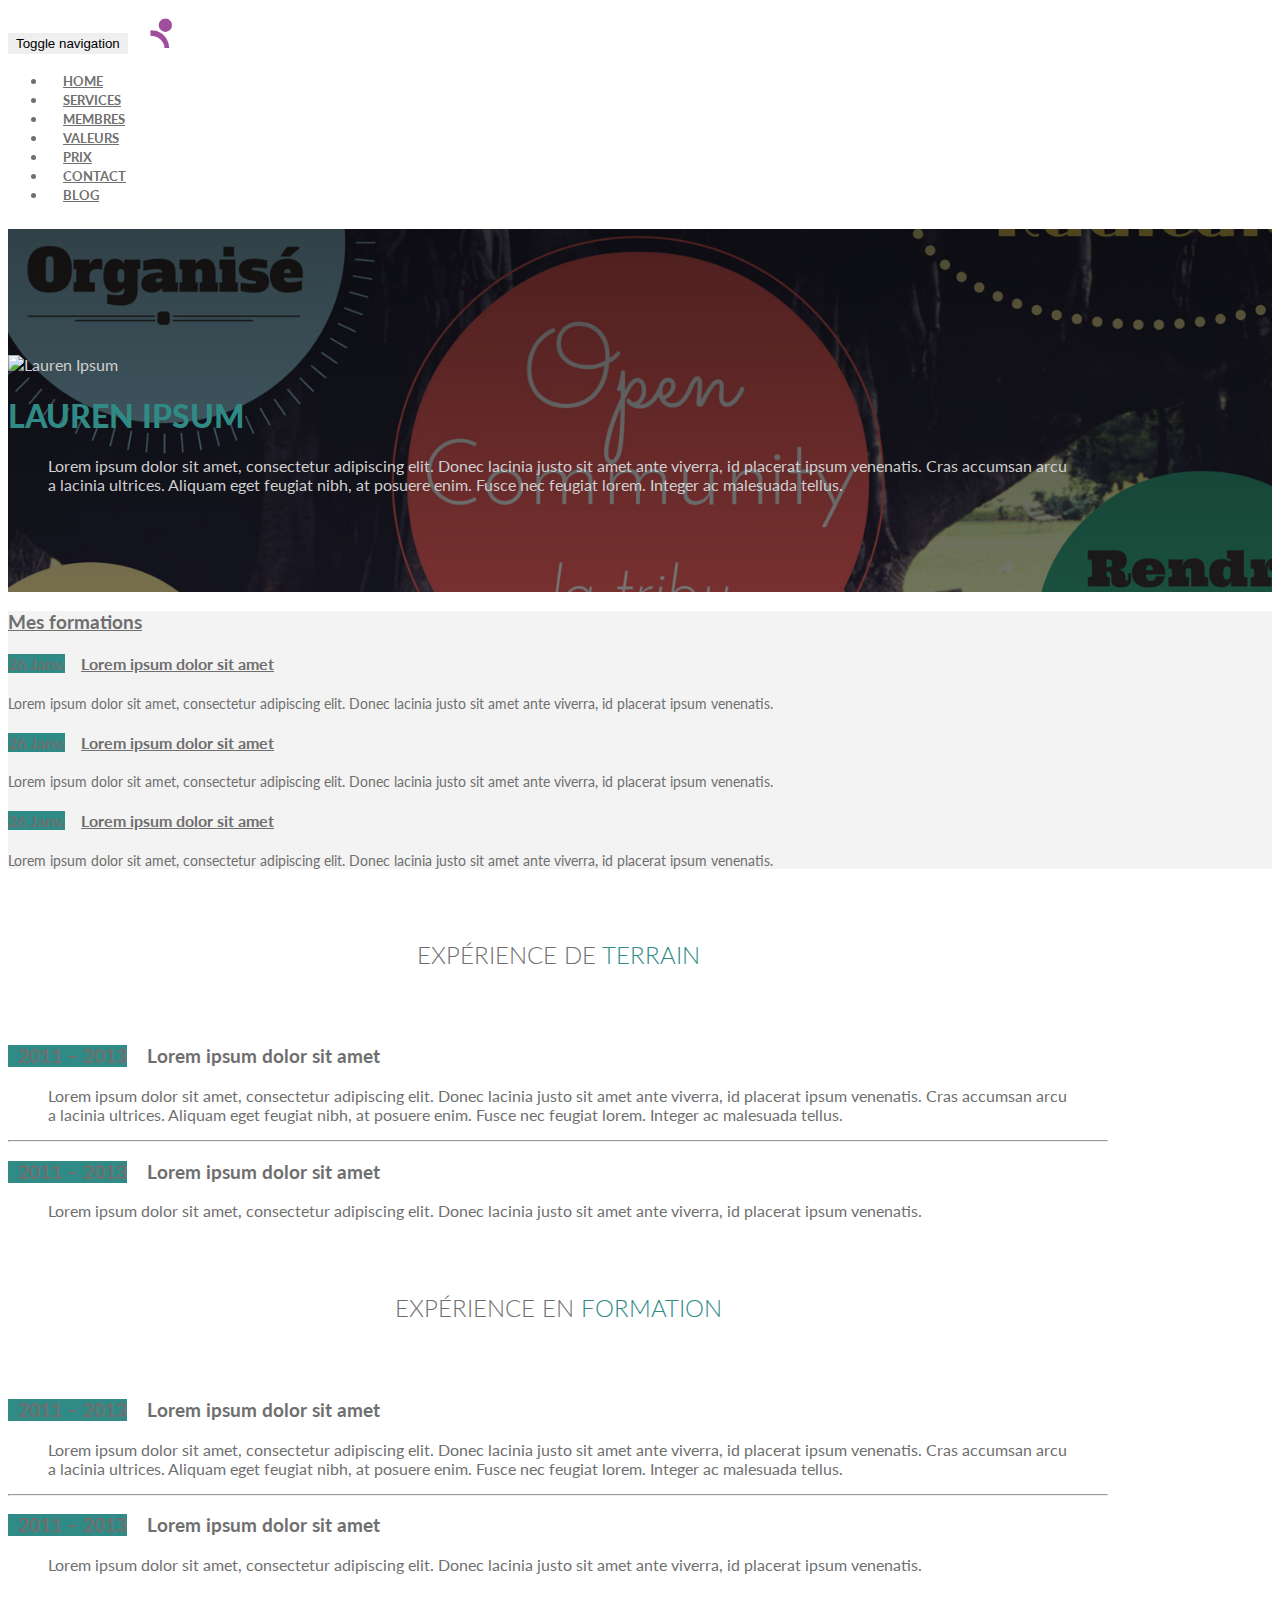
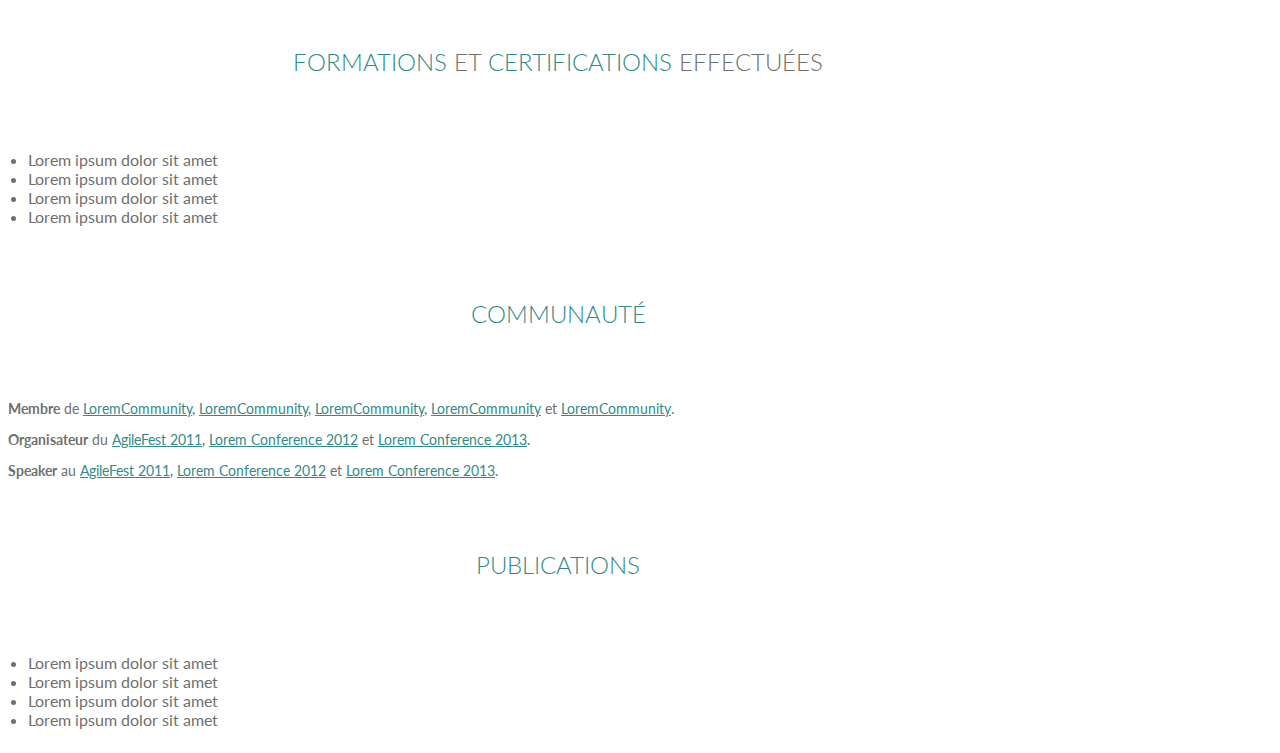
==== commit d991dfa2: "Modification de "Prochaines formations" en "Mes formations"" ====
--- a/template-formateur.html
+++ b/template-formateur.html
@@ -120,7 +120,7 @@
     <div id="tf-prochaines-formations" class="gray-bg">
     	<div class="container">
     		<div class="content-heading text-center">
-    			<h3><a data-toggle="collapse" href="#collapseProchainesFormations" aria-expanded="false" aria-controls="collapseProchainesFormations">Prochaines formations <span class="caret"></span></a></h3>
+    			<h3><a data-toggle="collapse" href="#collapseProchainesFormations" aria-expanded="false" aria-controls="collapseProchainesFormations">Mes formations <span class="caret"></span></a></h3>
     		</div>
 
     		<div class="row collapse" id="collapseProchainesFormations">
